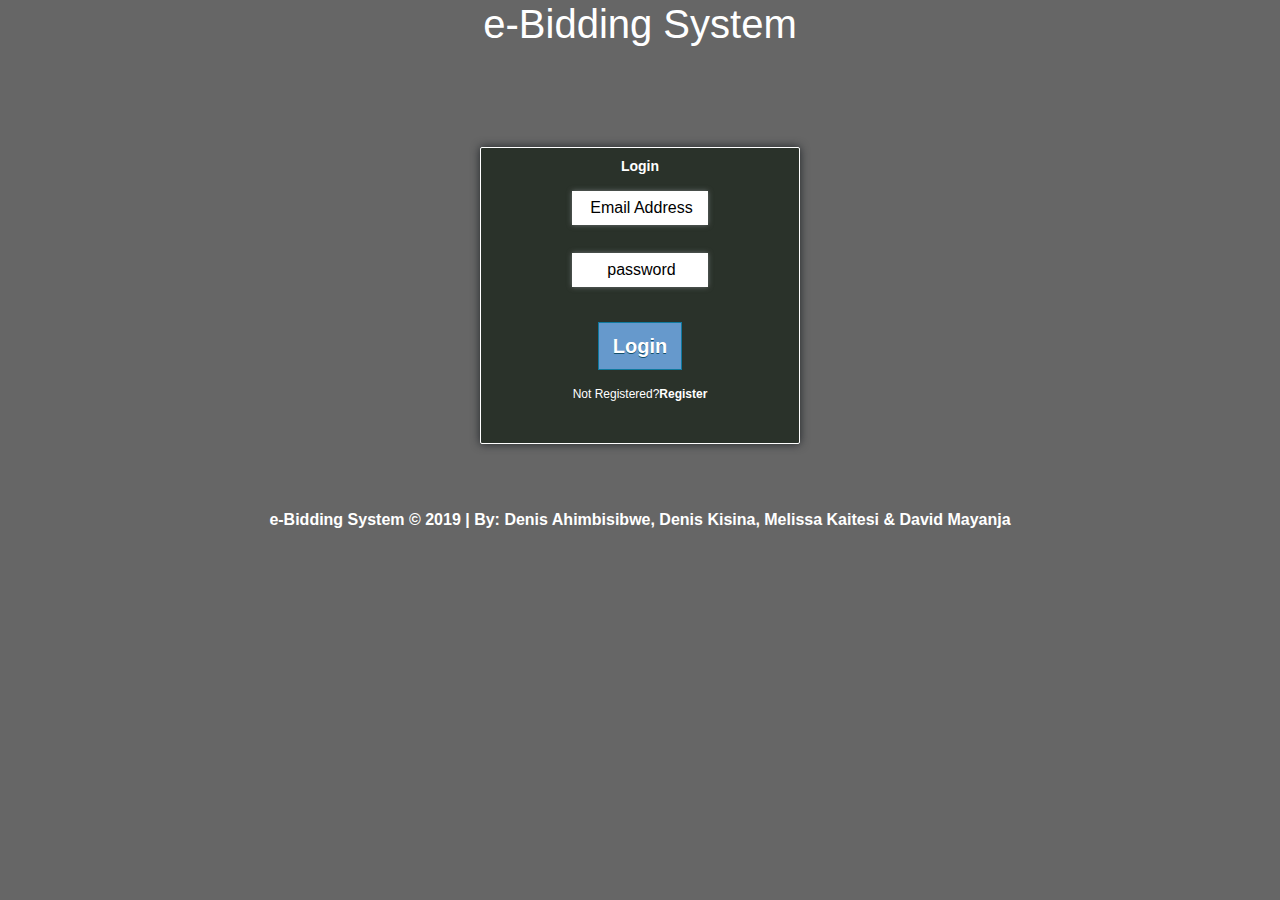
==== index.html @ 48ffde36 "added home page after login and bootstrap'" ====
<!DOCTYPE html>
<html>
<head>
	<title>e-Bidding System</title>
	<link rel="stylesheet" type="text/css" href="css/bootstrap.min.css">
	<link rel="stylesheet" type="text/css" href="css/style.css">
	<script type="text/javascript" src="js/jquery-3.4.1.js"></script>
	<script type="text/javascript" src="js/login.js"></script>
	
	
</head>
<body>
	
	<header>
		<div id="header">
			<h1 style="text-align: center; color:white;">e-Bidding System</h1>
		</div>
		
	</header>
	<!-- <nav></nav> -->
	<div class="login-page">
		<div class="form">
			<form class="register-form">
				<h2 >Register</h2>
				<!-- <div class='wrapper'> -->
					<input type="text" placeholder="Company name" id="companyname" />
				<!-- </div> -->
				
				<!-- <div class="wrapper"> -->
				<input type="text" placeholder="Email" id="companyemail" />
				<!-- </div>
				<div class="wrapper"> -->
					<input type="text" placeholder="password" id="companypassword" />
				<!-- </div> -->
				<input type="button" name="login" id="create" value="Register">
				<!-- <button>Create</button> -->
				<p class="message" style="color: white">Already Registered?<a href="#">Login</a></p>
			</form>


			<form class="login-form" method="post" action="#">
			<h2 >Login</h2>
			<!-- <div class="wrapper"> -->
				<!-- <label>Email :</label> -->
				<input type="text" name="demail" id="email" placeholder="Email Address">
			<!-- </div>
			<div class="wrapper"> -->
				<!-- <label>Password :</label> -->
				<input type="password" name="password" id="password"  autocomplete="off" placeholder="password" value="" >
			<!-- </div>
			<div class="wrapper"> -->
				<input type="button" name="login" id="login" value="Login">
			<!-- </div> -->
			<!-- <button>Login</button> -->
			<p class="message" style="color: white;">Not Registered?<a href="#">Register</a></p>

			<!-- <div id="forgot_pwd" class="links"><a href="#" onclick="load_dialog_pwd();">Forgot my password</a></div>
			<div id="supp_reg" class="links"><a href="/fw/homepages/registration/">New Supplier Registration</a></div> -->
			</form>
			</div>
		</div>

	<footer>
		
		<p>e-Bidding System &copy; 2019 | By: Denis Ahimbisibwe, Denis Kisina, Melissa Kaitesi & David Mayanja</p>
	</footer>
<!-- <script type="text/javascript" src="https://code.jquery.com/jquery-3.4.1.min.js"></script>
 --><!-- <script type="text/javascript">
	$('.message a').click(function(){
		$('form').animate({height:"toggle", opacity:"toggle"}, "slow");
	});
</script> -->
</body>
</html>
---- css/style.css ----
body {
  background-image: linear-gradient(rgba(0,0,0,0.6), rgba(0,0,0,0.6)), url("../images/helloquence-5fNmWej4tAA-unsplash.jpg");
  height: 100vh;
  background-size: cover;
  background-position: center;
}
.login-page{

	
	width:360px;
	padding: 0% 0 5%;
	margin: auto;

}
/*.form{
	position: relative;
	z-index: 1;
	max-width: 360px;
	margin: 0 auto 100px;
	padding: 45px;
	text-align: center;
}*/
/*form input {
	font-family: "Roboto", sans-serif;
	outline: 1;
	background: #f2f2f2;
	width: 100%;
	border: 0;
	margin:0 0 15px;
	padding: 15px;
	box-sizing: border

}*/
.form .message{
	margin: 15px 0 0;
	color: aliceblue;
	font-size: 12px;

}
.form .message a{
	color: 4CAF50;
	text-decoration: none;

}
#header{
	width: 100%;
    height: 67px;
}
h2{
text-align: center;
font-size: 14px;
color: white;
font-weight: bold;
}
/*hr{
margin-bottom: 30px;
}*/

div.form{
	width: 508px;
    /*min-height: 309px;*/
    margin: 0 auto;
    /*background: url("../images/rectangle.png");*/
    padding-top: 35px;
    text-align: center;
width: 320px;
margin-top: 80px;
/*float:left;*/
padding: 10px 55px 40px;
background-color: rgba(19, 31, 19, 0.72);
border: 1px solid white;
box-shadow: 0 0 10px;
border-radius: 2px;
font-size: 13px;
}
input[type=text],[type=password] {
width: 65.7%;
height: 34px;
padding-left: 5px;
margin-bottom: 20px;
margin-top: 8px;
box-shadow: 0 0 5px #6e7575;
border: 0px solid #a1a9a9;
color: #4f4f4f;
font-size: 16px;
text-align: center;
}
label{
color: #464646;
text-shadow: 0 1px 0 #fff;
font-size: 14px;
font-weight: bold;
}
#login {
width: 40%;
background: #6699CC;
border: 1px solid #0F799E;
font-size: 20px;
margin-top: 15px;
padding: 8px;
font-weight: bold;
cursor: pointer;
color: white;
text-shadow: 0px 1px 0px #13506D;
}
#login:hover {
background: linear-gradient(#36caf0 5%, #22abe9 100%);
color: black;
}
#create:hover{
	background: linear-gradient(#36caf0 5%, #22abe9 100%);
	color: black;
}
}
a:first-child {
    background-image: url("../images/arrow_right.png") no-repeat;
    background-repeat: no-repeat;
    padding-left: 15px;
    /* display: block; */
}
/*.login-form{
	margin: 0px;
    padding: 0px;
    display: inline;
}*/
.register-form{
	margin: 0px;
    padding: 0px;
    display: inline;
}

a:link {
    color: #FFFFFF;
    font-weight: bold;
    text-decoration: none;
}
a:link:hover {
    color: black;
    font-weight: bold;
    text-decoration: none;
}
footer{
	    color: #FFFFFF;
    font-weight: bold;
    text-decoration: none;
    text-align: center
}
::placeholder {
  color: black;
}
#create{
width: 40%;
background: #6699CC;
border: 1px solid #0F799E;
font-size: 20px;
margin-top: 15px;
padding: 8px;
font-weight: bold;
cursor: pointer;
color: white;
text-shadow: 0px 1px 0px #13506D;
}
.form .register-form{
	display: none;
}
/*ul {
  list-style-type: none;
  margin: 0;
  padding: 0;
  width: 160px;
  overflow: hidden;
} 

li a {
  display: block;
}
li {
  display: inline;
}*/
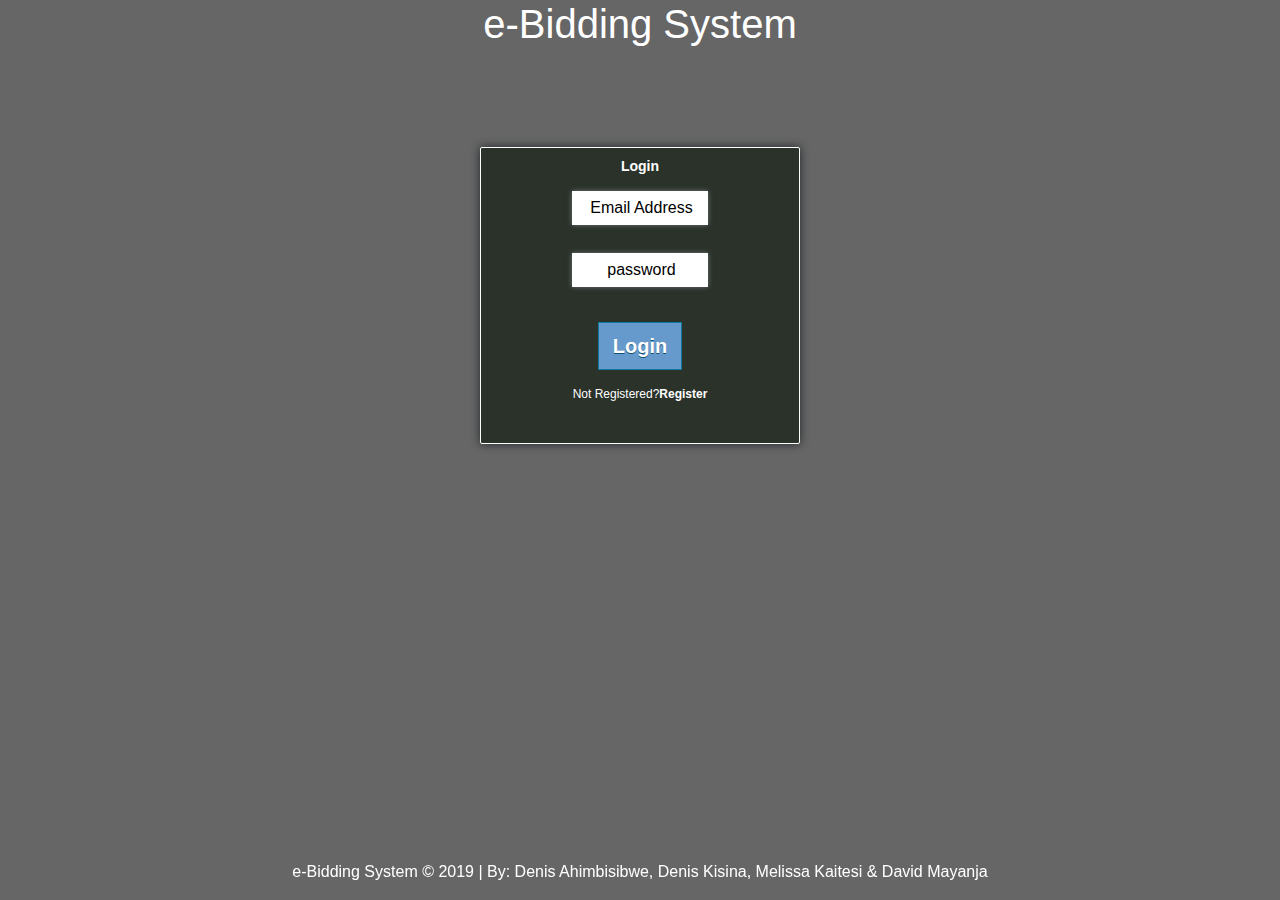
==== commit 4c1a47ec: "added welcome message'" ====
--- a/index.html
+++ b/index.html
@@ -60,7 +60,7 @@
 			</div>
 		</div>
 
-	<footer>
+	<footer class="page-footer">
 		
 		<p>e-Bidding System &copy; 2019 | By: Denis Ahimbisibwe, Denis Kisina, Melissa Kaitesi & David Mayanja</p>
 	</footer>
--- a/css/style.css
+++ b/css/style.css
@@ -129,18 +129,9 @@
     display: inline;
 }
 
-a:link {
-    color: #FFFFFF;
-    font-weight: bold;
-    text-decoration: none;
-}
-a:link:hover {
-    color: black;
-    font-weight: bold;
-    text-decoration: none;
 }
 footer{
-	    color: #FFFFFF;
+	color: #FFFFFF;
     font-weight: bold;
     text-decoration: none;
     text-align: center
@@ -163,17 +154,50 @@
 .form .register-form{
 	display: none;
 }
-/*ul {
-  list-style-type: none;
-  margin: 0;
-  padding: 0;
-  width: 160px;
+.navigation {
+  width: 100%;
+  background-color: black;
+}
+.logout {
+  font-size: .8em;
+  font-family: 'Oswald', sans-serif;
+	position: relative;
+  right: -18px;
+  bottom: -4px;
   overflow: hidden;
-} 
-
-li a {
-  display: block;
-}
-li {
-  display: inline;
-}*/+  letter-spacing: 3px;
+  opacity: 1;
+  transition: opacity .45s;
+  -webkit-transition: opacity .35s;
+  
+}
+a:hover {
+  width: 100px;
+}
+
+a:hover .logout{
+  opacity: 1;
+}
+
+a {
+  text-decoration: none;
+}
+
+a:link {
+    color: #FFFFFF;
+    font-weight: bold;
+    text-decoration: none;
+}
+a:link:hover {
+    color: grey;
+    font-weight: bold;
+    text-decoration: none;
+}
+.page-footer{
+	color: white;
+	text-align: center;
+	 position: fixed;
+  left: 0;
+  bottom: 0;
+  width: 100%;
+}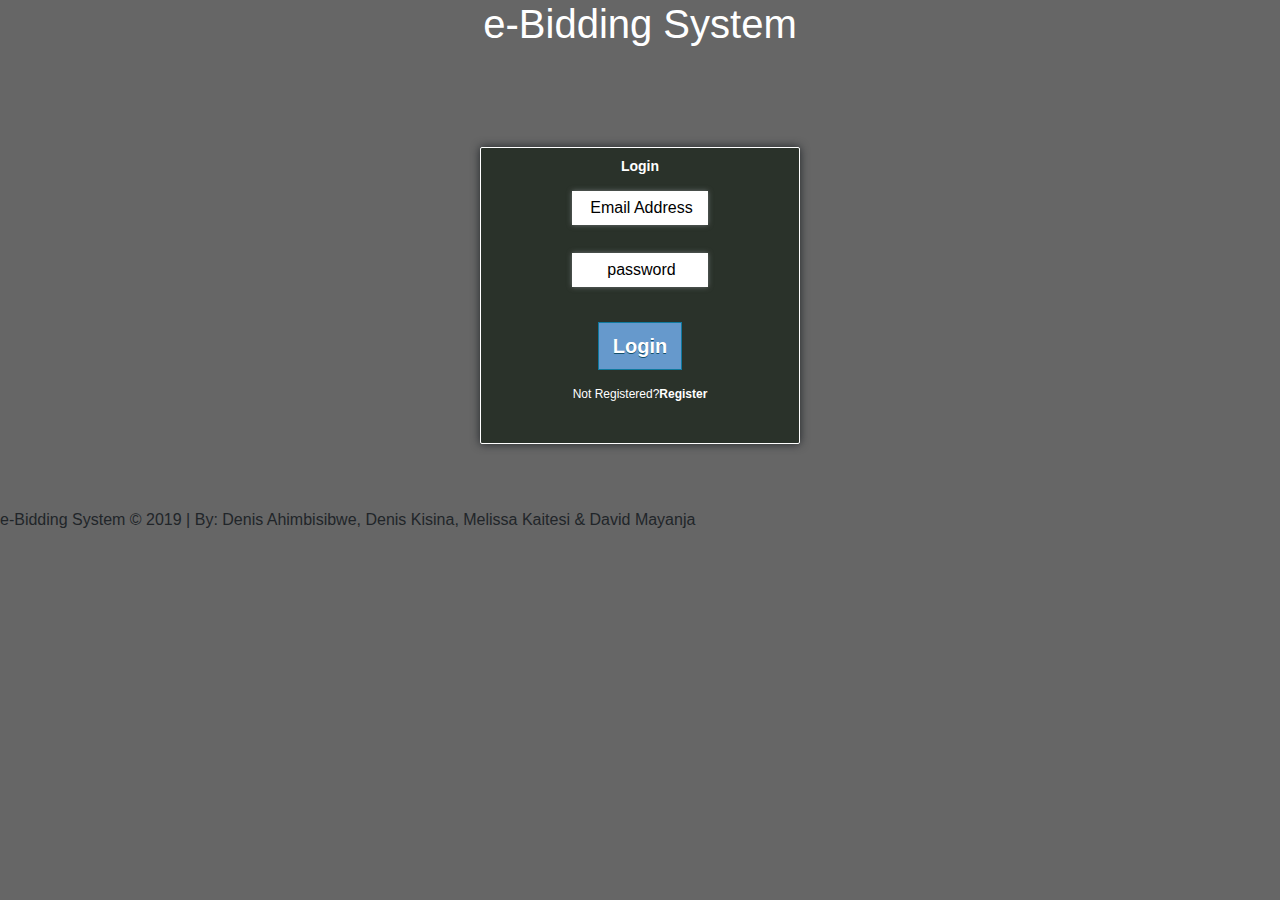
==== commit 17771dd1: "status edits" ====
--- a/index.html
+++ b/index.html
@@ -60,8 +60,7 @@
 			</div>
 		</div>
 
-	<footer class="page-footer">
-		
+	<footer>		
 		<p>e-Bidding System &copy; 2019 | By: Denis Ahimbisibwe, Denis Kisina, Melissa Kaitesi & David Mayanja</p>
 	</footer>
 <!-- <script type="text/javascript" src="https://code.jquery.com/jquery-3.4.1.min.js"></script>
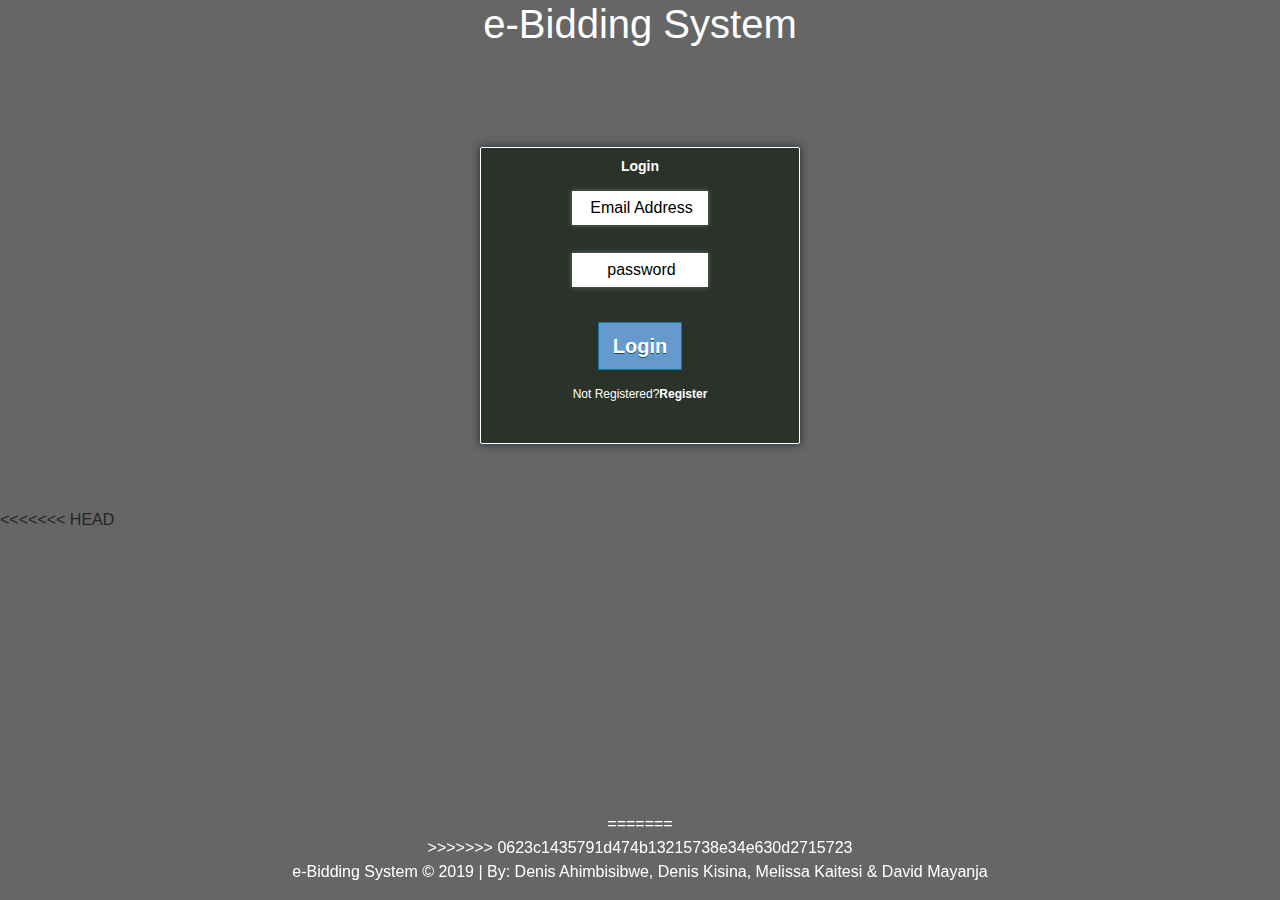
==== commit 04a2b624: "Merge branch 'master' of https://github.com/Denis-kisina/e-bidding-system" ====
--- a/index.html
+++ b/index.html
@@ -60,7 +60,12 @@
 			</div>
 		</div>
 
+<<<<<<< HEAD
+	<footer class="page-footer">
+		
+=======
 	<footer>		
+>>>>>>> 0623c1435791d474b13215738e34e630d2715723
 		<p>e-Bidding System &copy; 2019 | By: Denis Ahimbisibwe, Denis Kisina, Melissa Kaitesi & David Mayanja</p>
 	</footer>
 <!-- <script type="text/javascript" src="https://code.jquery.com/jquery-3.4.1.min.js"></script>
--- a/css/style.css
+++ b/css/style.css
@@ -140,7 +140,7 @@
   color: black;
 }
 #create{
-width: 40%;
+width: 50%;
 background: #6699CC;
 border: 1px solid #0F799E;
 font-size: 20px;
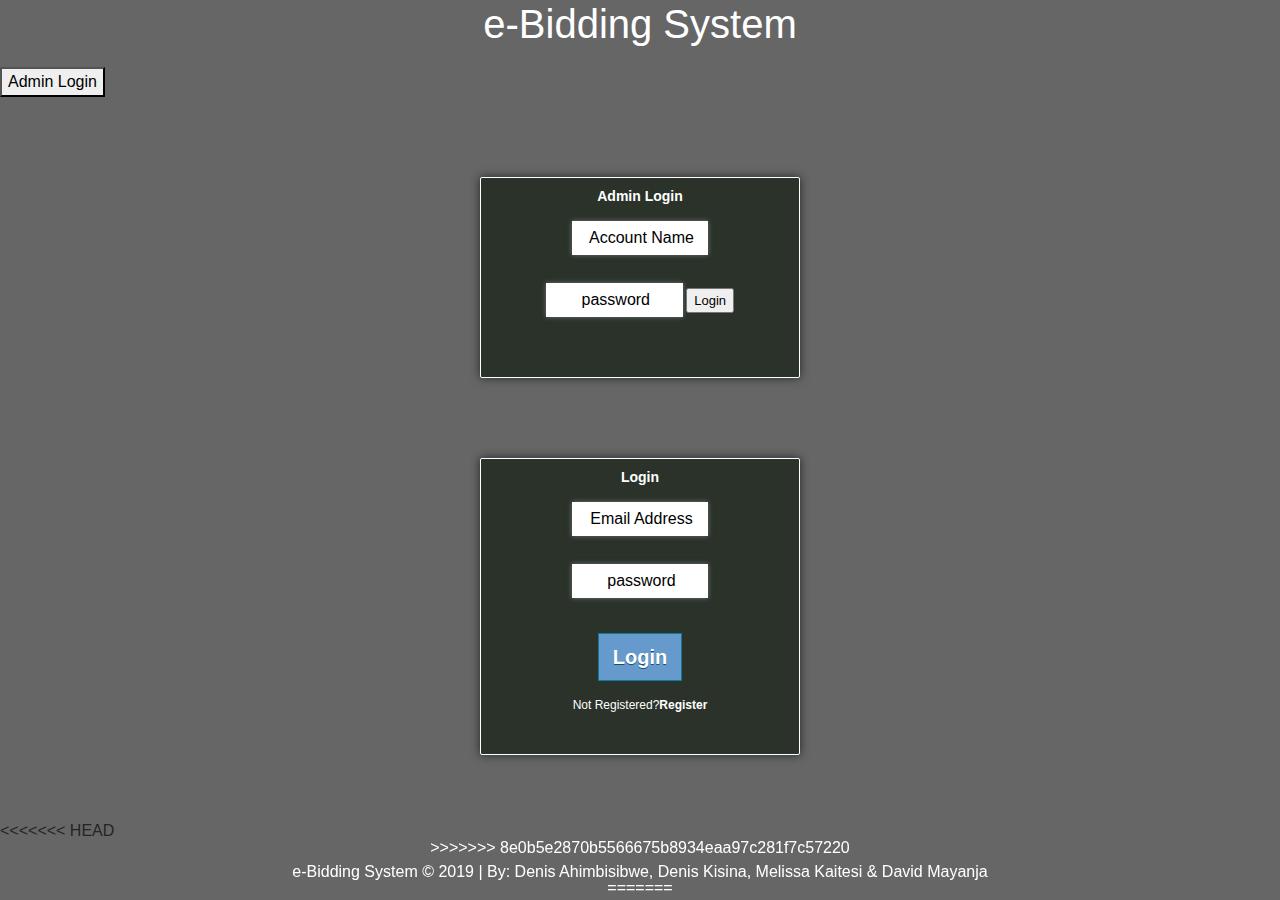
==== commit 06b2026b: "merged'" ====
--- a/index.html
+++ b/index.html
@@ -15,7 +15,25 @@
 		<div id="header">
 			<h1 style="text-align: center; color:white;">e-Bidding System</h1>
 		</div>
-		
+		<a href="">
+			<button id="adminBtn">Admin Login</button>
+		</a>
+		<div id="loginadminform">
+			<div class="form">
+				 <form class="admin-form" >
+				<h2 >Admin Login</h2>
+				
+					<input type="text" name="demail" id="userAdmin" placeholder="Account Name">
+				
+					<input type="password" name="password" id="passwordAdmin"  autocomplete="off" placeholder="password">
+				
+					<input type="button" name="login" id="loginAdmin" value="Login">
+				
+			
+				</form>
+			</div>
+			 
+			</div>
 	</header>
 	<!-- <nav></nav> -->
 	<div class="login-page">
@@ -57,15 +75,32 @@
 			<!-- <div id="forgot_pwd" class="links"><a href="#" onclick="load_dialog_pwd();">Forgot my password</a></div>
 			<div id="supp_reg" class="links"><a href="/fw/homepages/registration/">New Supplier Registration</a></div> -->
 			</form>
+			<!-- <div id="login-admin">
+			  <form id="loginadminform" action="#">
+				<h2 >Login</h2>
+				
+					<input type="text" name="demail" id="userAdmin" placeholder="Account Name">
+				
+					<input type="password" name="password" id="passwordAdmin"  autocomplete="off" placeholder="password" value="" >
+				
+					<input type="button" name="login" id="loginAdmin" value="Login">
+				
+			
+				</form>
+			</div> -->
 			</div>
 		</div>
+<<<<<<< HEAD
 
-<<<<<<< HEAD
+
 	<footer class="page-footer">
 		
+
+	<footer class="page-footer font-small blue">		
+
 =======
-	<footer>		
->>>>>>> 0623c1435791d474b13215738e34e630d2715723
+	<footer class="page-footer">
+>>>>>>> 8e0b5e2870b5566675b8934eaa97c281f7c57220
 		<p>e-Bidding System &copy; 2019 | By: Denis Ahimbisibwe, Denis Kisina, Melissa Kaitesi & David Mayanja</p>
 	</footer>
 <!-- <script type="text/javascript" src="https://code.jquery.com/jquery-3.4.1.min.js"></script>
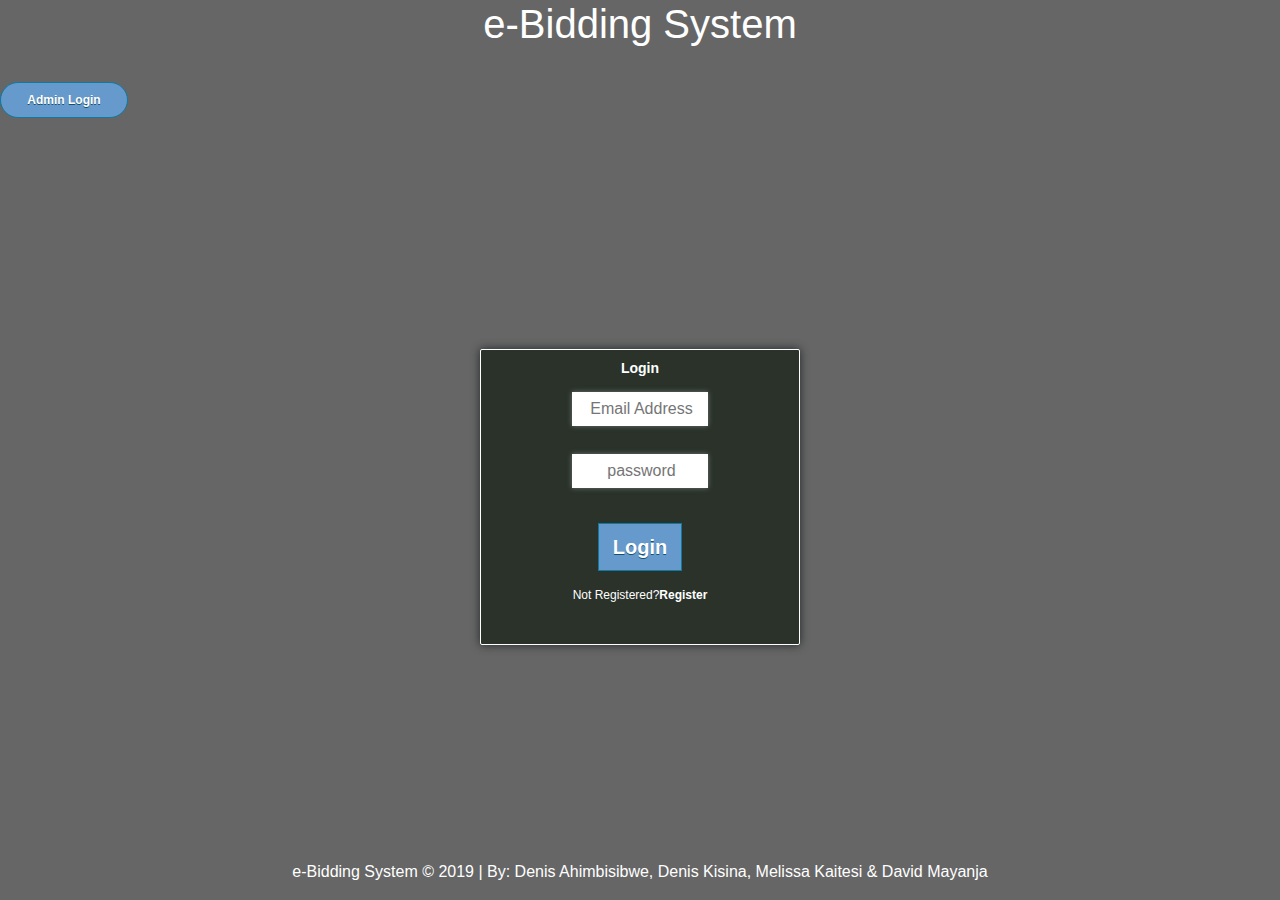
==== commit 09a919e4: "Updated files" ====
--- a/index.html
+++ b/index.html
@@ -90,19 +90,9 @@
 			</div> -->
 			</div>
 		</div>
-<<<<<<< HEAD
-
-
-	<footer class="page-footer">
-		
-
-	<footer class="page-footer font-small blue">		
-
-=======
-	<footer class="page-footer">
->>>>>>> 8e0b5e2870b5566675b8934eaa97c281f7c57220
-		<p>e-Bidding System &copy; 2019 | By: Denis Ahimbisibwe, Denis Kisina, Melissa Kaitesi & David Mayanja</p>
-	</footer>
+		<footer class="page-footer">
+			<p>e-Bidding System &copy; 2019 | By: Denis Ahimbisibwe, Denis Kisina, Melissa Kaitesi & David Mayanja</p>
+		</footer>
 <!-- <script type="text/javascript" src="https://code.jquery.com/jquery-3.4.1.min.js"></script>
  --><!-- <script type="text/javascript">
 	$('.message a').click(function(){
--- a/css/style.css
+++ b/css/style.css
@@ -1,8 +1,10 @@
 body {
   background-image: linear-gradient(rgba(0,0,0,0.6), rgba(0,0,0,0.6)), url("../images/helloquence-5fNmWej4tAA-unsplash.jpg");
-  height: 100vh;
+  min-height: 100vh;
   background-size: cover;
   background-position: center;
+  display: flex;
+  flex-direction: column;
 }
 .login-page{
 
@@ -12,25 +14,6 @@
 	margin: auto;
 
 }
-/*.form{
-	position: relative;
-	z-index: 1;
-	max-width: 360px;
-	margin: 0 auto 100px;
-	padding: 45px;
-	text-align: center;
-}*/
-/*form input {
-	font-family: "Roboto", sans-serif;
-	outline: 1;
-	background: #f2f2f2;
-	width: 100%;
-	border: 0;
-	margin:0 0 15px;
-	padding: 15px;
-	box-sizing: border
-
-}*/
 .form .message{
 	margin: 15px 0 0;
 	color: aliceblue;
@@ -45,67 +28,79 @@
 #header{
 	width: 100%;
     height: 67px;
+    text-align: right;
 }
 h2{
-text-align: center;
-font-size: 14px;
-color: white;
-font-weight: bold;
-}
-/*hr{
-margin-bottom: 30px;
-}*/
-
+	text-align: center;
+	font-size: 14px;
+	color: white;
+	font-weight: bold;
+}
 div.form{
 	width: 508px;
-    /*min-height: 309px;*/
     margin: 0 auto;
-    /*background: url("../images/rectangle.png");*/
     padding-top: 35px;
     text-align: center;
-width: 320px;
-margin-top: 80px;
-/*float:left;*/
-padding: 10px 55px 40px;
-background-color: rgba(19, 31, 19, 0.72);
-border: 1px solid white;
-box-shadow: 0 0 10px;
-border-radius: 2px;
-font-size: 13px;
+	width: 320px;
+	margin-top: 80px;
+	padding: 10px 55px 40px;
+	background-color: rgba(19, 31, 19, 0.72);
+	border: 1px solid white;
+	box-shadow: 0 0 10px;
+	border-radius: 2px;
+	font-size: 13px;
 }
 input[type=text],[type=password] {
-width: 65.7%;
-height: 34px;
-padding-left: 5px;
-margin-bottom: 20px;
-margin-top: 8px;
-box-shadow: 0 0 5px #6e7575;
-border: 0px solid #a1a9a9;
-color: #4f4f4f;
-font-size: 16px;
-text-align: center;
+	width: 65.7%;
+	height: 34px;
+	padding-left: 5px;
+	margin-bottom: 20px;
+	margin-top: 8px;
+	box-shadow: 0 0 5px #6e7575;
+	border: 0px solid #a1a9a9;
+	color: #4f4f4f;
+	font-size: 16px;
+	text-align: center;
 }
 label{
-color: #464646;
-text-shadow: 0 1px 0 #fff;
-font-size: 14px;
-font-weight: bold;
-}
+	color: #464646;
+	text-shadow: 0 1px 0 #fff;
+	font-size: 14px;
+	font-weight: bold;
+}
+#adminBtn{
+	width: 10%;
+	background: #6699CC;
+	border: 1px solid #0F799E;
+	font-size: 12px;
+	margin-top: 15px;
+	padding: 8px;
+	font-weight: bold;
+	cursor: pointer;
+	color: white;
+	border-radius: 25px;
+	text-shadow: 0px 1px 0px #13506D;	
+}
+#adminBtn:hover{
+	background: linear-gradient(#36caf0 5%, #22abe9 100%);
+	color: black;
+}
+
 #login {
-width: 40%;
-background: #6699CC;
-border: 1px solid #0F799E;
-font-size: 20px;
-margin-top: 15px;
-padding: 8px;
-font-weight: bold;
-cursor: pointer;
-color: white;
-text-shadow: 0px 1px 0px #13506D;
+	width: 40%;
+	background: #6699CC;
+	border: 1px solid #0F799E;
+	font-size: 20px;
+	margin-top: 15px;
+	padding: 8px;
+	font-weight: bold;
+	cursor: pointer;
+	color: white;
+	text-shadow: 0px 1px 0px #13506D;
 }
 #login:hover {
-background: linear-gradient(#36caf0 5%, #22abe9 100%);
-color: black;
+	background: linear-gradient(#36caf0 5%, #22abe9 100%);
+	color: black;
 }
 #create:hover{
 	background: linear-gradient(#36caf0 5%, #22abe9 100%);
@@ -118,23 +113,16 @@
     padding-left: 15px;
     /* display: block; */
 }
-/*.login-form{
-	margin: 0px;
-    padding: 0px;
-    display: inline;
-}*/
 .register-form{
 	margin: 0px;
     padding: 0px;
     display: inline;
 }
-
-}
-footer{
-	color: #FFFFFF;
-    font-weight: bold;
-    text-decoration: none;
-    text-align: center
+.admin-form{
+	margin: 0px;
+    padding: 0px;
+    display: inline;
+}
 }
 ::placeholder {
   color: black;
@@ -151,6 +139,18 @@
 color: white;
 text-shadow: 0px 1px 0px #13506D;
 }
+#loginAdmin{
+width: 50%;
+background: #6699CC;
+border: 1px solid #0F799E;
+font-size: 20px;
+margin-top: 15px;
+padding: 8px;
+font-weight: bold;
+cursor: pointer;
+color: white;
+text-shadow: 0px 1px 0px #13506D;
+}
 .form .register-form{
 	display: none;
 }
@@ -161,7 +161,7 @@
 .logout {
   font-size: .8em;
   font-family: 'Oswald', sans-serif;
-	position: relative;
+  position: relative;
   right: -18px;
   bottom: -4px;
   overflow: hidden;
@@ -196,8 +196,11 @@
 .page-footer{
 	color: white;
 	text-align: center;
-	 position: fixed;
-  left: 0;
-  bottom: 0;
-  width: 100%;
+	position: relative;
+  	left: 0;
+  	bottom: 0;
+  	width: 100%;
+}
+#loginadminform{
+	display:none;
 }